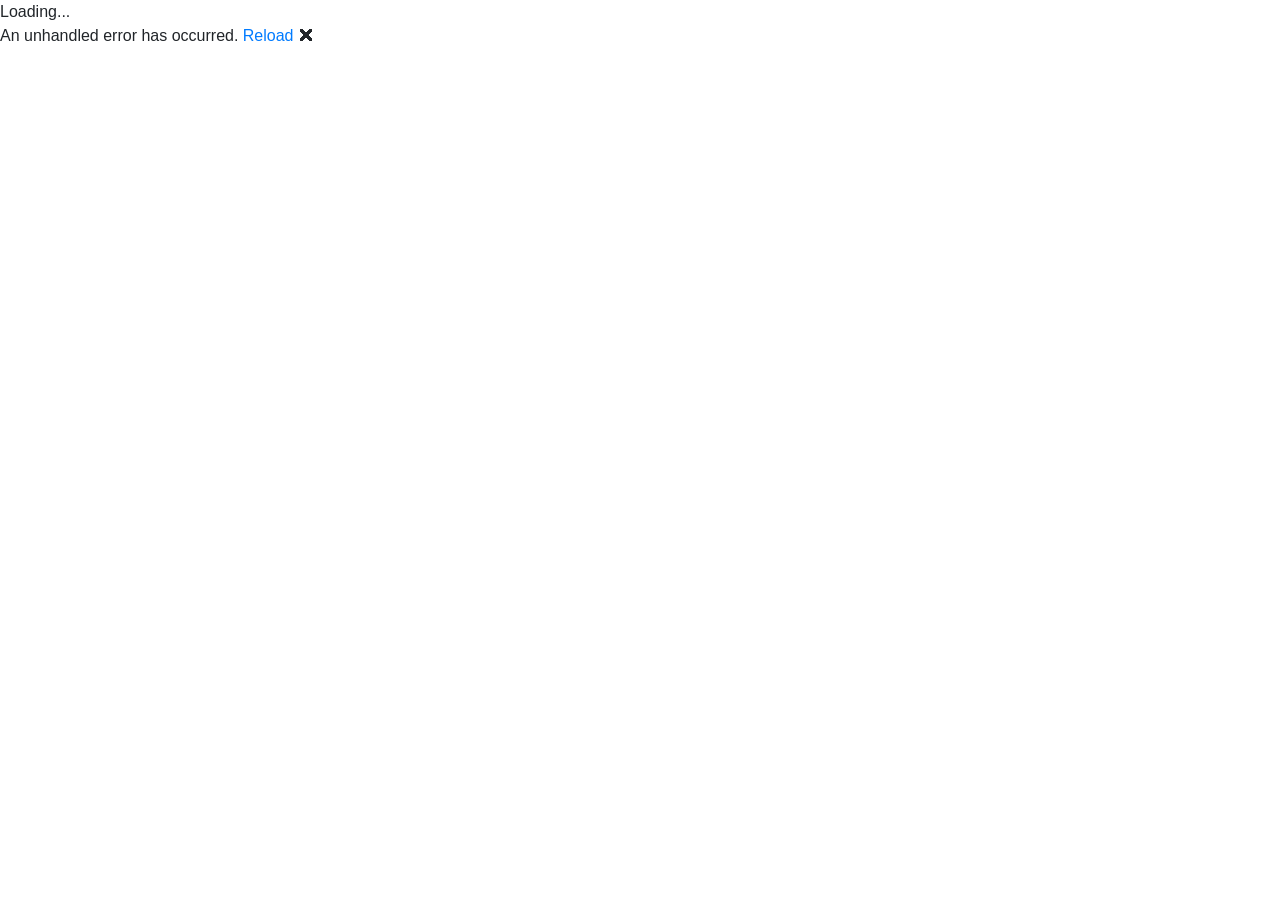
==== UnoBlazor/UnoBlazor/Client/wwwroot/index.html @ 05e0f760 "Full Project Commit" ====
﻿<!DOCTYPE html>
<html>

<head>
    <meta charset="utf-8" />
    <meta name="viewport" content="width=device-width, initial-scale=1.0, maximum-scale=1.0, user-scalable=no" />
    <title>UnoBlazor</title>
    <base href="/" />

    <link rel="stylesheet" href="https://stackpath.bootstrapcdn.com/bootstrap/4.3.1/css/bootstrap.min.css" integrity="sha384-ggOyR0iXCbMQv3Xipma34MD+dH/1fQ784/j6cY/iJTQUOhcWr7x9JvoRxT2MZw1T" crossorigin="anonymous">
    <link rel="stylesheet" href="https://use.fontawesome.com/releases/v5.12.0/css/all.css">
    <link href="css/app.css" rel="stylesheet" />
    <link href="manifest.json" rel="manifest" />
    <link rel="apple-touch-icon" sizes="512x512" href="icon-512.png" />
</head>

<body>
    <app>Loading...</app>

    <div id="blazor-error-ui">
        An unhandled error has occurred.
        <a href="" class="reload">Reload</a>
        <a class="dismiss">🗙</a>
    </div>

    <script src="https://code.jquery.com/jquery-3.3.1.slim.min.js" integrity="sha384-q8i/X+965DzO0rT7abK41JStQIAqVgRVzpbzo5smXKp4YfRvH+8abtTE1Pi6jizo" crossorigin="anonymous"></script>
    <script src="https://cdnjs.cloudflare.com/ajax/libs/popper.js/1.14.7/umd/popper.min.js" integrity="sha384-UO2eT0CpHqdSJQ6hJty5KVphtPhzWj9WO1clHTMGa3JDZwrnQq4sF86dIHNDz0W1" crossorigin="anonymous"></script>
    <script src="https://stackpath.bootstrapcdn.com/bootstrap/4.3.1/js/bootstrap.min.js" integrity="sha384-JjSmVgyd0p3pXB1rRibZUAYoIIy6OrQ6VrjIEaFf/nJGzIxFDsf4x0xIM+B07jRM" crossorigin="anonymous"></script>

    <script src="_framework/blazor.webassembly.js"></script>
    <script>navigator.serviceWorker.register('service-worker.js');</script>
</body>

</html>
---- UnoBlazor/UnoBlazor/Client/wwwroot/css/app.css ----
﻿
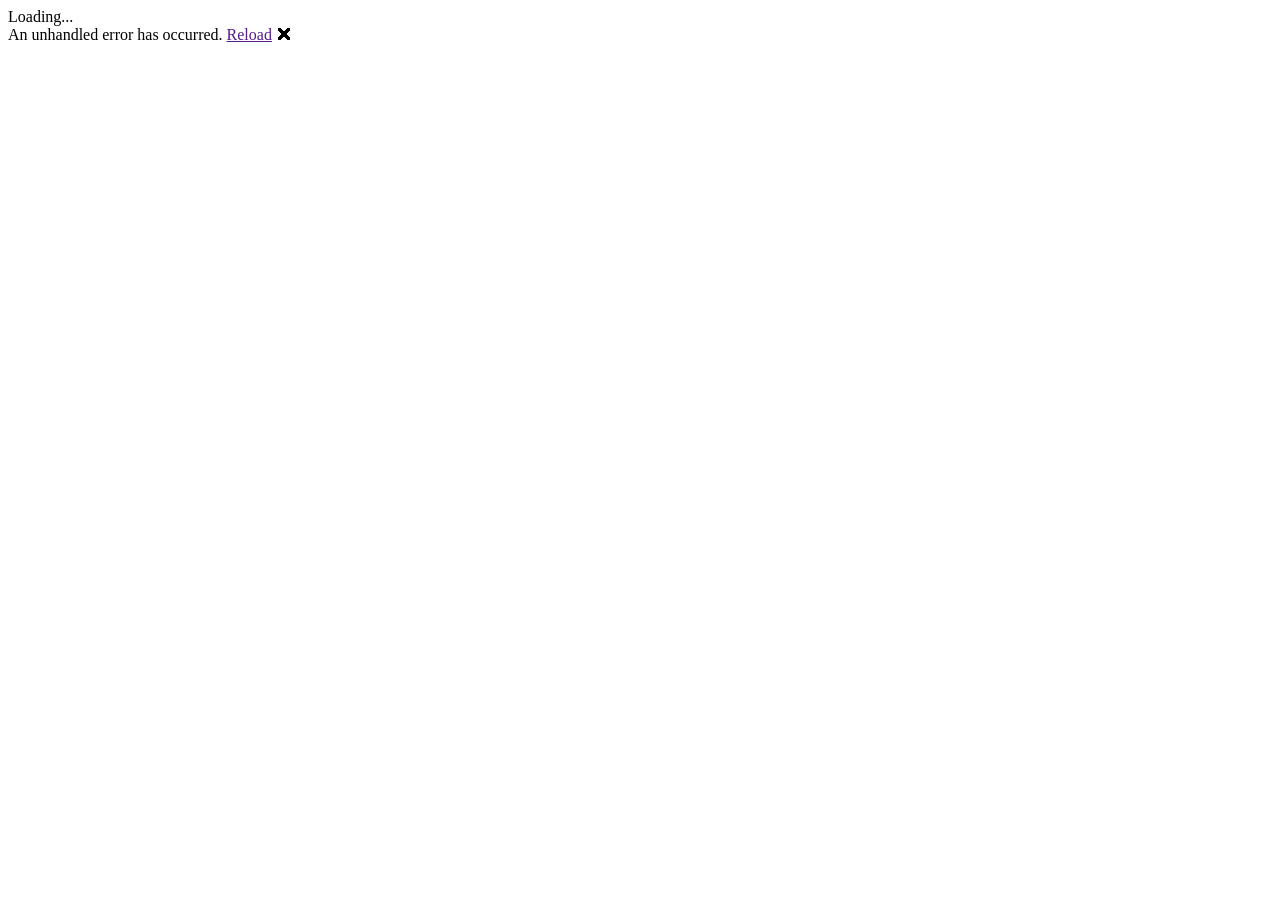
==== commit b7251b9c: "Added bootstrap, made the main page and finished creating lobby/player classes" ====
--- a/UnoBlazor/UnoBlazor/Client/wwwroot/index.html
+++ b/UnoBlazor/UnoBlazor/Client/wwwroot/index.html
@@ -7,8 +7,11 @@
     <title>UnoBlazor</title>
     <base href="/" />
 
-    <link rel="stylesheet" href="https://stackpath.bootstrapcdn.com/bootstrap/4.3.1/css/bootstrap.min.css" integrity="sha384-ggOyR0iXCbMQv3Xipma34MD+dH/1fQ784/j6cY/iJTQUOhcWr7x9JvoRxT2MZw1T" crossorigin="anonymous">
+    <link rel="stylesheet" href="css/bootstrap/bootstrap.min.css" />
+
     <link rel="stylesheet" href="https://use.fontawesome.com/releases/v5.12.0/css/all.css">
+    <link rel="stylesheet" href="https://fonts.googleapis.com/css?family=Overpass&display=swap">
+
     <link href="css/app.css" rel="stylesheet" />
     <link href="manifest.json" rel="manifest" />
     <link rel="apple-touch-icon" sizes="512x512" href="icon-512.png" />
@@ -23,9 +26,8 @@
         <a class="dismiss">🗙</a>
     </div>
 
-    <script src="https://code.jquery.com/jquery-3.3.1.slim.min.js" integrity="sha384-q8i/X+965DzO0rT7abK41JStQIAqVgRVzpbzo5smXKp4YfRvH+8abtTE1Pi6jizo" crossorigin="anonymous"></script>
-    <script src="https://cdnjs.cloudflare.com/ajax/libs/popper.js/1.14.7/umd/popper.min.js" integrity="sha384-UO2eT0CpHqdSJQ6hJty5KVphtPhzWj9WO1clHTMGa3JDZwrnQq4sF86dIHNDz0W1" crossorigin="anonymous"></script>
-    <script src="https://stackpath.bootstrapcdn.com/bootstrap/4.3.1/js/bootstrap.min.js" integrity="sha384-JjSmVgyd0p3pXB1rRibZUAYoIIy6OrQ6VrjIEaFf/nJGzIxFDsf4x0xIM+B07jRM" crossorigin="anonymous"></script>
+    <script src="https://cdn.jsdelivr.net/npm/popper.js@1.16.0/dist/umd/popper.min.js" integrity="sha384-Q6E9RHvbIyZFJoft+2mJbHaEWldlvI9IOYy5n3zV9zzTtmI3UksdQRVvoxMfooAo" crossorigin="anonymous"></script>
+    <script src="https://stackpath.bootstrapcdn.com/bootstrap/5.0.0-alpha1/js/bootstrap.min.js" integrity="sha384-oesi62hOLfzrys4LxRF63OJCXdXDipiYWBnvTl9Y9/TRlw5xlKIEHpNyvvDShgf/" crossorigin="anonymous"></script>
 
     <script src="_framework/blazor.webassembly.js"></script>
     <script>navigator.serviceWorker.register('service-worker.js');</script>
--- a/UnoBlazor/UnoBlazor/Client/wwwroot/css/app.css
+++ b/UnoBlazor/UnoBlazor/Client/wwwroot/css/app.css
@@ -1 +1,204 @@
-﻿+﻿@import url('https://fonts.googleapis.com/css?family=Exo+2&display=swap');
+
+body {
+    font-family: 'Exo 2', sans-serif !important;
+}
+
+.uno-ui {
+    background-color: #E6E6E6;
+    border-radius: 16px;
+    box-shadow: 0 0 12px rgba(0, 0, 0, .4);
+    padding: 13px;
+}
+
+.uno-ui > form > * {
+    margin: 4px 0;
+}
+
+.uno-ui * input[type="text"]::placeholder {
+    text-align: center;
+}
+
+.uno-ui * input[type="text"] {
+    border-radius: 10px;
+}
+
+.uno-ui * button {
+    border-radius: 10px;
+    width: 100%;
+    padding: 4px 0;
+}
+
+.uno-ui > p {
+    color: #666666;
+    margin-bottom: 0;
+}
+
+/* Title */
+
+.titlescreen * .title {
+    font-size: 60pt;
+    color: #404040;
+    text-align: center;
+}
+
+.titlescreen {
+    align-items: center;
+    min-height: 100%; /* Fallback for browsers do NOT support vh unit */
+    min-height: 100vh;
+    display: flex;
+}
+
+/* Lobby */
+
+.lobbyscreen {
+    min-height: 100vh;
+    display: flex;
+    flex-direction: column;
+}
+
+.lobbyscreen > .row {
+    flex: auto;
+}
+
+.lobbyscreen > .row > div {
+    padding-bottom: 15px;
+}
+
+.lobbyscreen > .title {
+    font-size: 60pt;
+    color: #404040;
+    text-align: left;
+}
+
+.lobbyscreen * .uno-ui.lobbystatus {
+    margin-top: 15px;
+}
+
+.lobbyscreen * .uno-ui.lobbystatus > p {
+    font-size: 3em;
+    text-align: center;
+}
+
+.lobbyscreen > div {
+    height: 100%;
+}
+
+.lobby-chat {
+    height: 100%;
+    display: flex;
+    flex-direction: column;
+}
+
+.lobby-chat > p {
+    border-radius: 10px;
+    background-color: white;
+    padding: 13px;
+    flex: auto;
+}
+
+.lobbysecondcol {
+    display: flex;
+    flex-direction: column;
+}
+
+.lobbyplayerlist {
+    flex: auto;
+    display: flex;
+    flex-direction: column;
+}
+
+.lobbyplayerlist > p {
+    flex: auto;
+    border-radius: 10px;
+    background-color: white;
+    padding: 13px;
+    height: 100%;
+}
+
+/* Game */
+
+/* Generic Hand */
+
+.hand {
+    position: relative;
+    left: -50%;
+    display: flex;
+    flex-direction: row-reverse;
+    place-content: center;
+    align-items: baseline;
+    filter: drop-shadow(0px 0px 12px rgba(0, 0, 0, 0.4))
+}
+
+/* Overlay cards on one another */
+.hand > img {
+    width: 16vh;
+    margin-left: -6vh;
+    -webkit-user-drag: none;
+}
+
+/* Remove extra overlay for the left most card
+ (this causes the hand to not be centered) */
+.hand > img:last-child {
+    margin-left: 0vh;
+}
+
+
+/* Main Hand */
+.mainplayer {
+    position: absolute;
+    left: 50%;
+    bottom: 2vh;
+}
+
+/* Make the card bigger when you hover over it */
+.mainplayer > .hand > img:hover {
+    width: 20vh;
+    margin-left: -5vh;
+}
+
+/* Opponent */
+.opponent {
+    position: absolute;
+    left: 50%;
+    top: 2vh;
+}
+
+/* Card Deck */
+.carddeck {
+    position: absolute;
+    right: 15vw;
+    top: 50vh;
+    filter: drop-shadow(0px 0px 12px rgba(0, 0, 0, 0.4))
+}
+
+.carddeck > img {
+    width: 16vh;
+    position: relative;
+    transform: translateY(-50%);
+}
+
+/* Discard Pile */
+.discardpile {
+    position: absolute;
+    left: 50%;
+    top: 50%;
+    filter: drop-shadow(0px 0px 12px rgba(0, 0, 0, 0.4))
+}
+
+.discardpile > img {
+    width: 16vh;
+    position: absolute;
+    transform: translateY(-50%) translateX(-50%);
+}
+
+/* Special stuff */
+
+.heldcard {
+    position: absolute;
+}
+
+.heldcard > img {
+    width: 16vh;
+    -webkit-user-drag: none;
+}
